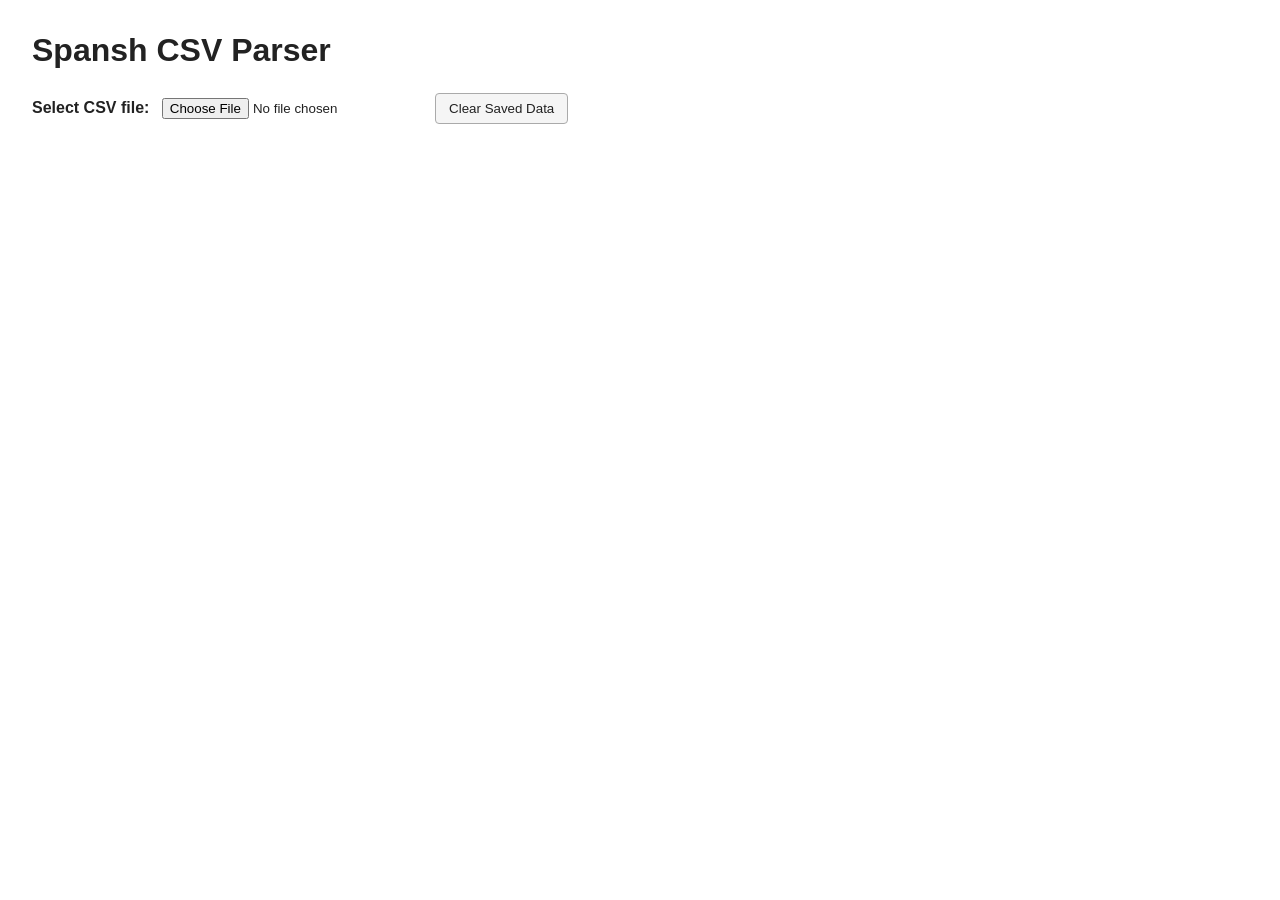
==== src/index.html @ d5930be0 "init repo" ====
<!DOCTYPE html>
<html lang="en">
<head>
    <meta charset="UTF-8">
    <meta name="viewport" content="width=device-width, initial-scale=1.0">

    <title>Spansh CSV Parser</title>

    <link rel="stylesheet" href="styleSheet.css">
</head>

<body>

    <main>
        <h1>Spansh CSV Parser</h1>

        <div class="file-input">
            <label for="csvFile">Select CSV file:</label>
            <input type="file" id="csvFile" accept=".csv,text/csv">

            <button id="clearSavedData" type="button">
                Clear Saved Data
            </button>
        </div>

        <div id="status" class="status" role="status" aria-live="polite"></div>

        <div class="table-container">
            <table id="csvTable">
                <thead>
                    <tr>
                        <!-- CSV headers will be inserted here -->
                    </tr>
                </thead>

                <tbody>
                    <!-- CSV data will be inserted here -->
                </tbody>
            </table>
        </div>
    </main>

    <script src="script.js"></script>

</body>
</html>
---- src/styleSheet.css ----
body {
    font-family: Arial, sans-serif;
    margin: 2rem;
    background-color: #ffffff;
    color: #222222;
}

main {
    max-width: 1600px;
    margin: 0 auto;
}

h1 {
    margin-bottom: 1.5rem;
}

.file-input {
    margin-bottom: 1rem;
}

.file-input label {
    margin-right: 0.5rem;
    font-weight: bold;
}

.file-input button {
    margin-left: 1rem;
    padding: 0.45rem 0.8rem;
    border: 1px solid #aaa;
    border-radius: 4px;
    background-color: #f5f5f5;
    color: #222;
    cursor: pointer;
}

.file-input button:hover {
    background-color: #e5e5e5;
}

.status {
    min-height: 1.5rem;
    margin: 1rem 0;
    padding: 0.75rem;
    border-radius: 4px;
}

.status:empty {
    display: none;
}

.status.error {
    color: #842029;
    background-color: #f8d7da;
    border: 1px solid #f5c2c7;
}

.status.success {
    color: #0f5132;
    background-color: #d1e7dd;
    border: 1px solid #badbcc;
}

.table-container {
    width: calc(100% - 2rem);
    margin: 0 1rem;
}

table {
    width: 100%;
    border-collapse: collapse;
    margin-top: 1.5rem;
    table-layout: auto;
}

th,
td {
    border: 1px solid #ccc;
    padding: 0.6rem 0.75rem;
    text-align: left;
    white-space: normal;
    overflow-wrap: break-word;
}

th {
    background-color: #f2f2f2;
    font-weight: bold;
}

.checkbox-column {
    width: 40px;
    min-width: 40px;
    max-width: 40px;
    text-align: center;
    padding: 0.5rem;
}

.checkbox-column input[type="checkbox"] {
    width: 18px;
    height: 18px;
    cursor: pointer;
}

tbody tr:nth-child(even) {
    background-color: #f9f9f9;
}

tbody tr:hover {
    background-color: #f0f0f0;
}
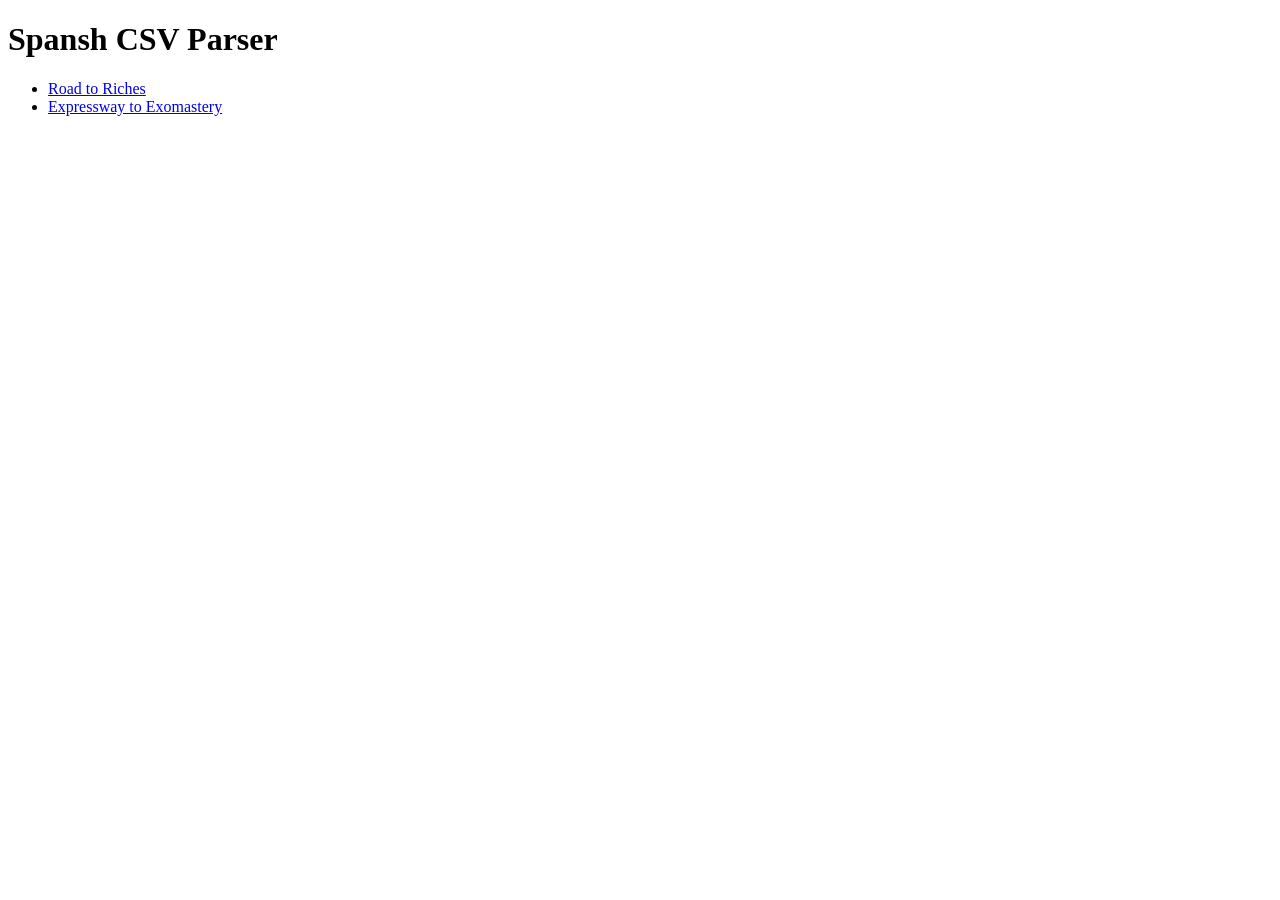
==== commit 209b4a0f: "Added Expressway To Exomastery and some extra changes" ====
--- a/src/index.html
+++ b/src/index.html
@@ -3,44 +3,13 @@
 <head>
     <meta charset="UTF-8">
     <meta name="viewport" content="width=device-width, initial-scale=1.0">
-
     <title>Spansh CSV Parser</title>
-
-    <link rel="stylesheet" href="styleSheet.css">
 </head>
-
 <body>
-
-    <main>
-        <h1>Spansh CSV Parser</h1>
-
-        <div class="file-input">
-            <label for="csvFile">Select CSV file:</label>
-            <input type="file" id="csvFile" accept=".csv,text/csv">
-
-            <button id="clearSavedData" type="button">
-                Clear Saved Data
-            </button>
-        </div>
-
-        <div id="status" class="status" role="status" aria-live="polite"></div>
-
-        <div class="table-container">
-            <table id="csvTable">
-                <thead>
-                    <tr>
-                        <!-- CSV headers will be inserted here -->
-                    </tr>
-                </thead>
-
-                <tbody>
-                    <!-- CSV data will be inserted here -->
-                </tbody>
-            </table>
-        </div>
-    </main>
-
-    <script src="script.js"></script>
-
+    <h1>Spansh CSV Parser</h1>
+    <ul>
+        <li><a href="html/roadToRiches.html">Road to Riches</a></li>
+        <li><a href="html/expresswayToExomastery.html">Expressway to Exomastery</a></li>
+    </ul>
 </body>
 </html>
